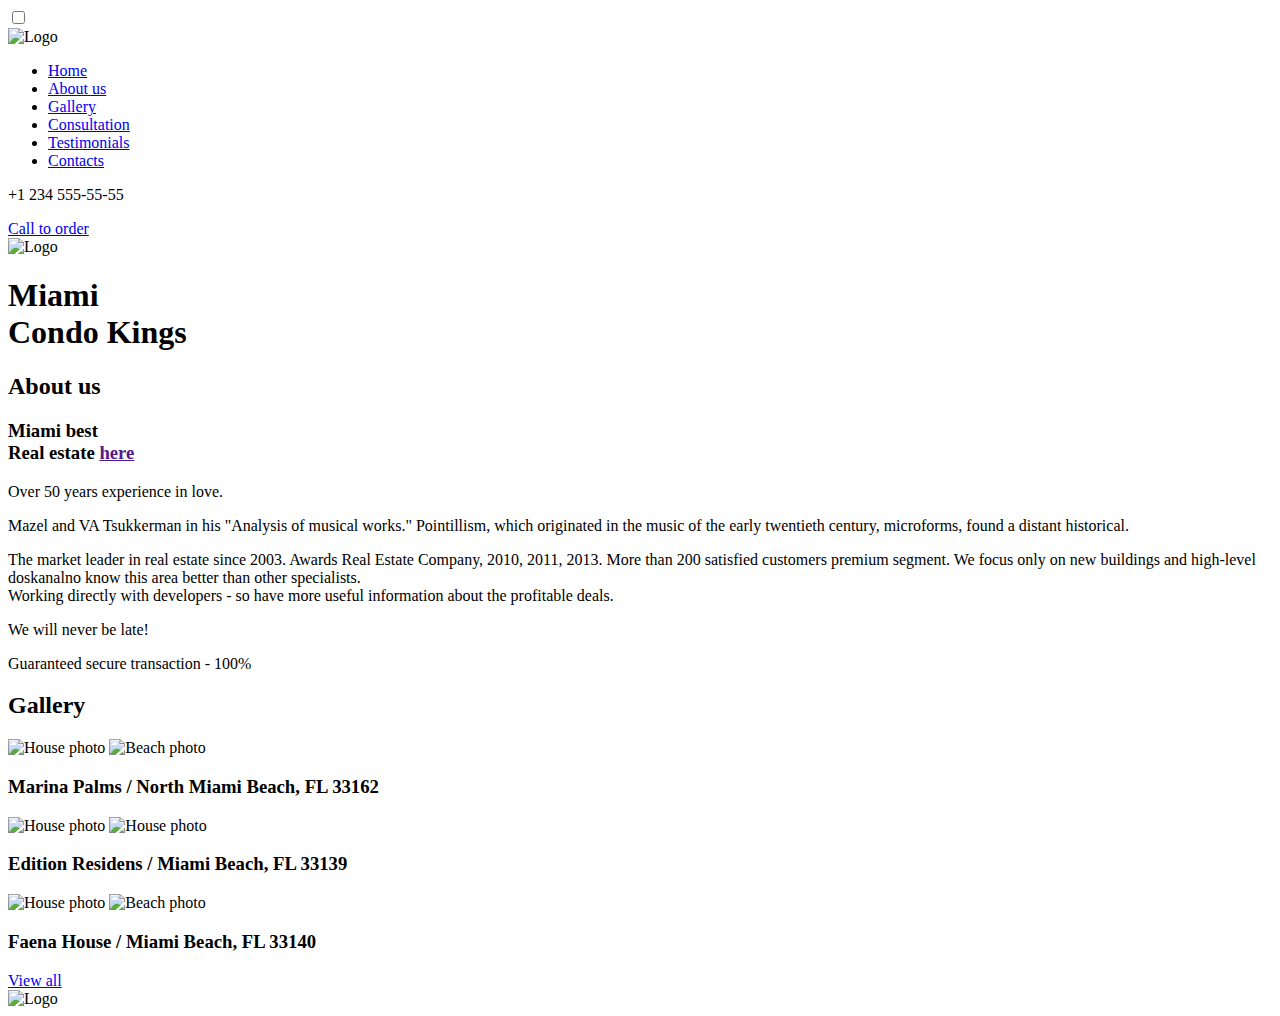
==== src/index.html @ a67890ce "Add about and gallery" ====
<!DOCTYPE html>
<html lang="en">
  <head>
    <meta charset="UTF-8">
    <meta name="viewport" content="width=device-width, initial-scale=1.0">
    <title>Miami</title>
    <link rel="icon" href="./images/favicon.png">
    <link rel="stylesheet" href="./styles/main.scss">
  </head>
  <body class="page">
    <header class="page__header header" id="home">
      <div class="header__container">
        <nav class="nav">
          <input
            id="menu-toggler"
            class="nav__toggler"
            type="checkbox"
          >
          <label
            for="menu-toggler"
            class="nav__togglerLabel"
          >
          </label>
          <div class="nav__menu">
            <img
              class="logo nav__logo"
              src="./images/Union.png"
              alt="Logo"
            >
            <ul class="nav__list">
              <li class="nav__item">
                <a class="nav__link" href="#home">
                  Home
                </a>
              </li>
              <li class="nav__item">
                <a class="nav__link" href="#about-us">
                  About us
                </a>
              </li>
              <li class="nav__item">
                <a class="nav__link" href="#gallery">
                  Gallery
                </a>
              </li>
              <li class="nav__item">
                <a class="nav__link" href="#consultation">
                  Consultation
                </a>
              </li>
              <li class="nav__item">
                <a class="nav__link" href="#testimonials">
                  Testimonials
                </a>
              </li>
              <li class="nav__item">
                <a class="nav__link" href="#contacts">
                  Contacts
                </a>
              </li>
            </ul>
            <p class="nav__phone">
              +1 234 555-55-55
            </p>
            <a class="nav__link nav__link--phone" href="tel: +12345555555">
              Call to order
            </a>
          </div>
        </nav>
        <img
          class="header__logo logo"
          src="./images/Union.png"
          alt="Logo"
        >
        <a
          class="header__linkTel"
          href="tel:+12345555555"
        >
        </a>
      </div>
      <h1 class="header__title">Miami<br>Condo Kings</h1>
    </header>
    <main class="page__content">
      <section
        class="aboutUs"
        id="about-us">
        <h2 class="visually-hidden">About us</h2>
        <h3 class="aboutUs__title">
          Miami best<br>Real estate
          <a class="aboutUs__link" href="">here</a>
        </h3>
        <div class="aboutUs__content">
          <p class="aboutUs__paragraph">
            Over 50 years experience in love.
          </p>
          <p class="aboutUs__paragraph">
            Mazel and VA Tsukkerman in his "Analysis of musical works." Pointillism, which originated in the music of the early twentieth century, microforms, found a distant historical.
          </p>
          <p class="aboutUs__paragraph">
            The market leader in real estate since 2003. Awards Real Estate Company, 2010, 2011, 2013. More than 200 satisfied customers premium segment. We focus only on new buildings and high-level doskanalno know this area better than other specialists.<br>Working directly with developers - so have more useful information about the profitable deals.
          </p>
          <p class="aboutUs__paragraph">
            We will never be late!
          </p>
          <p class="aboutUs__paragraph">
            Guaranteed secure transaction - 100%
          </p>
        </div>
      </section>
      <section
        class="gallery"
        id="gallery">
        <h2 class="gallery__title">
          Gallery
        </h2>
        <div class="gallery__item">
          <img
            class="gallery__photo"
            src="images/photos/1.jpg"
            alt="House photo">
          <img
          class="gallery__photo"
            src="images/photos/2.jpg"
            alt="Beach photo">
          <h3 class="gallery__itemName">
            <span class="gallery__itemName gallery__itemName--color">
              Marina Palms
            </span>
            / North Miami Beach, FL 33162
          </h3>
        </div>
        <div class="gallery__item">
          <img
            class="gallery__photo"
            src="images/photos/3.jpg"
            alt="House photo">
          <img
            class="gallery__photo"
            src="images/photos/4.jpg"
            alt="House photo">
          <h3 class="gallery__itemName">
            <span class="gallery__itemName gallery__itemName--color">
              Edition Residens
            </span>
            / Miami Beach, FL 33139
          </h3>
        </div>
        <div class="gallery__item">
          <img
            class="gallery__photo"
            src="images/photos/5.jpg"
            alt="House photo">
          <img
            class="gallery__photo"
            src="images/photos/6.jpg"
            alt="Beach photo">
          <h3 class="gallery__itemName">
            <span class="gallery__itemName gallery__itemName--color">
              Faena House
            </span>
            / Miami Beach, FL 33140
          </h3>
        </div>
        <a
          class="gallery__button button button--secondary"
          href="#">
          View all
        </a>
      </section>
      <section></section>
      <section></section>
    </main>
    <footer class="page__footer">
      <img
          class="logo logo--size--forFooter"
          src="./images/Union.png"
          alt="Logo"
        >
    </footer>
  </body>
</html>
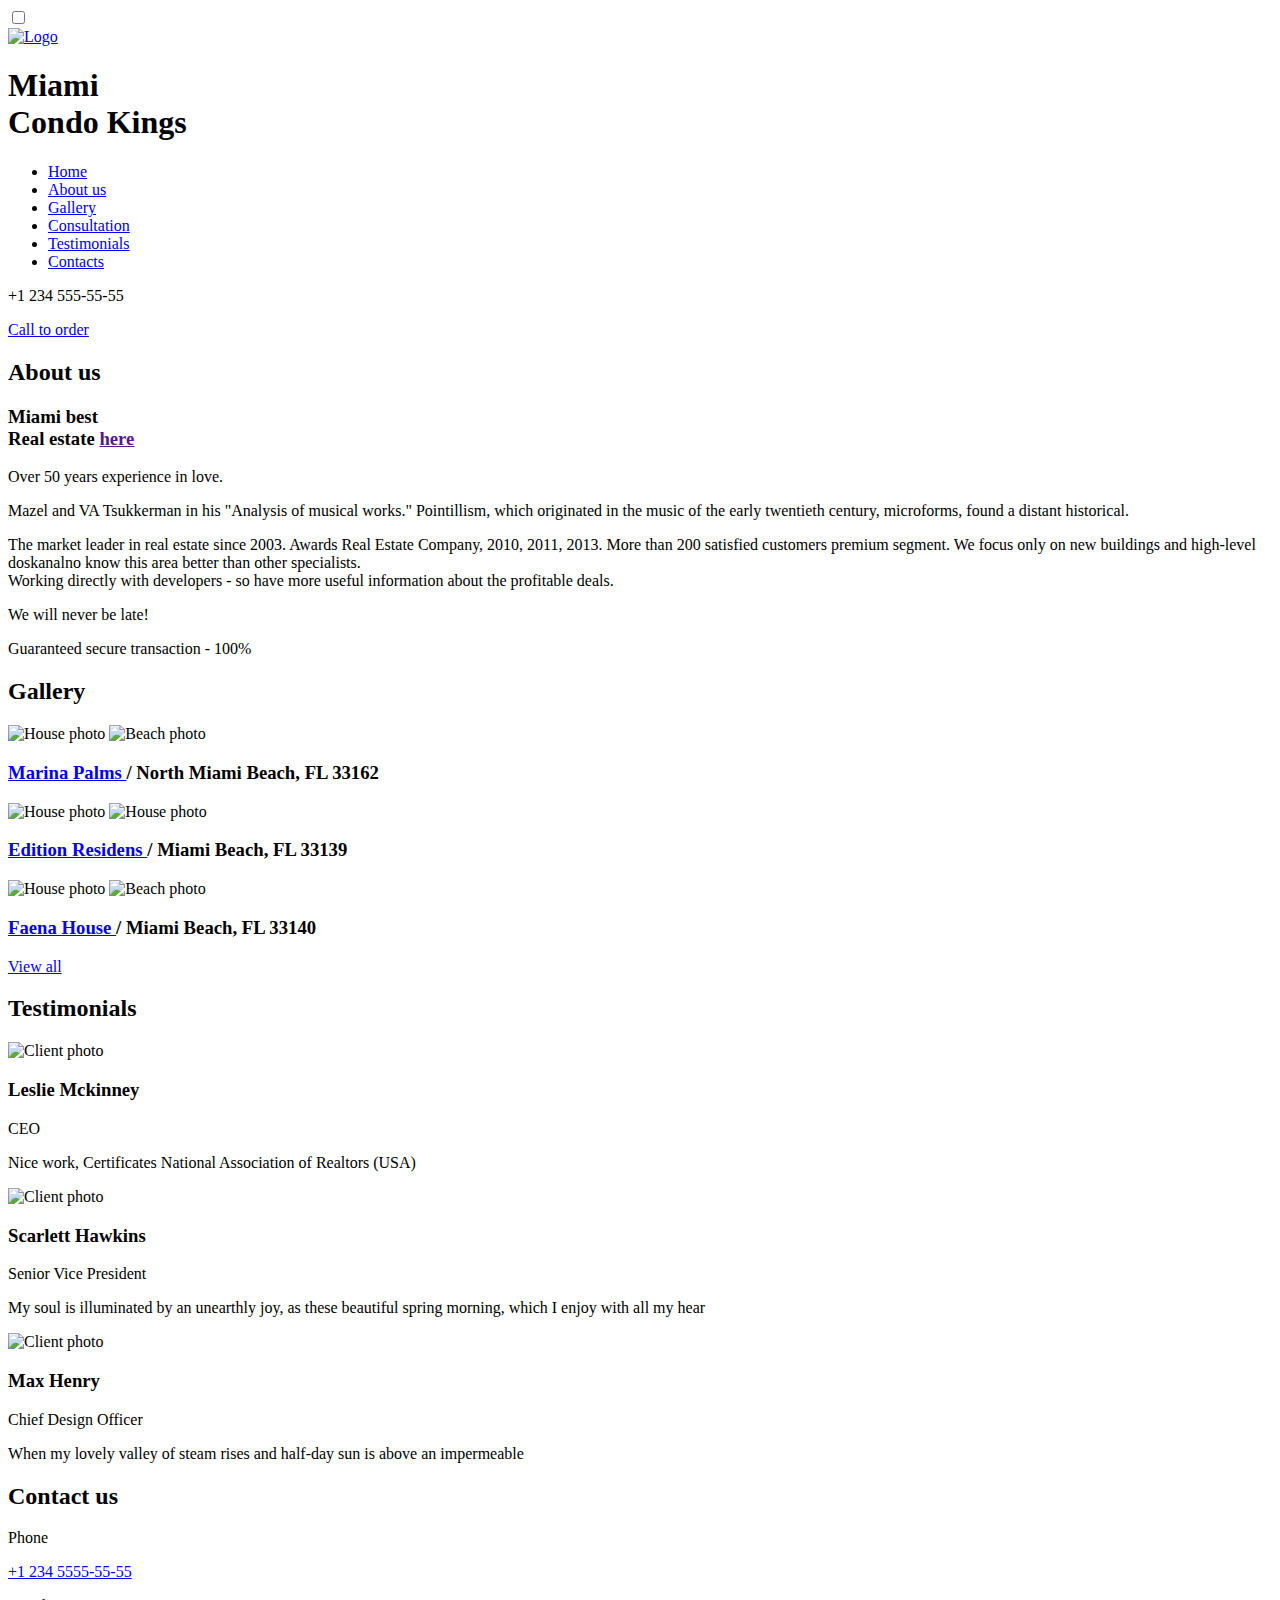
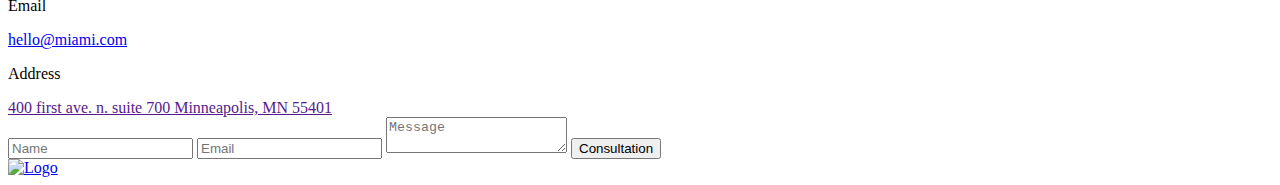
==== commit a9b8d4a9: "Add rest of blocks" ====
--- a/src/index.html
+++ b/src/index.html
@@ -6,114 +6,116 @@
     <title>Miami</title>
     <link rel="icon" href="./images/favicon.png">
     <link rel="stylesheet" href="./styles/main.scss">
+    <script src="scripts/main.js" defer></script>
   </head>
   <body class="page">
     <header class="page__header header" id="home">
-      <div class="header__container">
-        <nav class="nav">
-          <input
-            id="menu-toggler"
-            class="nav__toggler"
-            type="checkbox"
-          >
+      <input
+              id="menu-toggler"
+              class="header__toggler"
+              type="checkbox"
+            >
+      <div class="header__wrapper">
+        <div class="header__container">
           <label
             for="menu-toggler"
-            class="nav__togglerLabel"
+            class="header__togglerLabel"
           >
           </label>
-          <div class="nav__menu">
+          <a href="#home">
             <img
-              class="logo nav__logo"
-              src="./images/Union.png"
-              alt="Logo"
-            >
-            <ul class="nav__list">
-              <li class="nav__item">
-                <a class="nav__link" href="#home">
-                  Home
-                </a>
-              </li>
-              <li class="nav__item">
-                <a class="nav__link" href="#about-us">
-                  About us
-                </a>
-              </li>
-              <li class="nav__item">
-                <a class="nav__link" href="#gallery">
-                  Gallery
-                </a>
-              </li>
-              <li class="nav__item">
-                <a class="nav__link" href="#consultation">
-                  Consultation
-                </a>
-              </li>
-              <li class="nav__item">
-                <a class="nav__link" href="#testimonials">
-                  Testimonials
-                </a>
-              </li>
-              <li class="nav__item">
-                <a class="nav__link" href="#contacts">
-                  Contacts
-                </a>
-              </li>
-            </ul>
-            <p class="nav__phone">
-              +1 234 555-55-55
-            </p>
-            <a class="nav__link nav__link--phone" href="tel: +12345555555">
-              Call to order
-            </a>
-          </div>
-        </nav>
-        <img
-          class="header__logo logo"
-          src="./images/Union.png"
-          alt="Logo"
-        >
-        <a
-          class="header__linkTel"
-          href="tel:+12345555555"
-        >
-        </a>
+            class="header__logo logo"
+            src="./images/Union.png"
+            alt="Logo"
+          >
+          </a>
+          <a
+            class="header__linkTel"
+            href="tel:+12345555555"
+          >
+          </a>
+        </div>
+        <h1 class="header__title">Miami<br>Condo Kings</h1>
       </div>
-      <h1 class="header__title">Miami<br>Condo Kings</h1>
+      <nav class="header__nav nav">
+        <div class="nav__menu">
+          <ul class="nav__list">
+            <li class="nav__item">
+              <a class="nav__link" href="#home">
+                Home
+              </a>
+            </li>
+            <li class="nav__item">
+              <a class="nav__link" href="#about-us">
+                About us
+              </a>
+            </li>
+            <li class="nav__item">
+              <a class="nav__link" href="#gallery">
+                Gallery
+              </a>
+            </li>
+            <li class="nav__item">
+              <a class="nav__link" href="#contacts">
+                Consultation
+              </a>
+            </li>
+            <li class="nav__item">
+              <a class="nav__link" href="#testimonials">
+                Testimonials
+              </a>
+            </li>
+            <li class="nav__item">
+              <a class="nav__link" href="#contacts">
+                Contacts
+              </a>
+            </li>
+          </ul>
+          <p class="nav__phone">
+            +1 234 555-55-55
+          </p>
+          <a class="nav__link nav__link--phone" href="tel: +12345555555">
+            Call to order
+          </a>
+        </div>
+      </nav>
     </header>
     <main class="page__content">
       <section
-        class="aboutUs"
-        id="about-us">
+        class="about-us"
+        id="about-us"
+      >
         <h2 class="visually-hidden">About us</h2>
-        <h3 class="aboutUs__title">
+        <h3 class="about-us__title">
           Miami best<br>Real estate
-          <a class="aboutUs__link" href="">here</a>
+          <a class="about-us__link" href="">here</a>
         </h3>
-        <div class="aboutUs__content">
-          <p class="aboutUs__paragraph">
+        <div class="about-us__content">
+          <p class="about-us__paragraph">
             Over 50 years experience in love.
           </p>
-          <p class="aboutUs__paragraph">
+          <p class="about-us__paragraph">
             Mazel and VA Tsukkerman in his "Analysis of musical works." Pointillism, which originated in the music of the early twentieth century, microforms, found a distant historical.
           </p>
-          <p class="aboutUs__paragraph">
+          <p class="about-us__paragraph">
             The market leader in real estate since 2003. Awards Real Estate Company, 2010, 2011, 2013. More than 200 satisfied customers premium segment. We focus only on new buildings and high-level doskanalno know this area better than other specialists.<br>Working directly with developers - so have more useful information about the profitable deals.
           </p>
-          <p class="aboutUs__paragraph">
+          <p class="about-us__paragraph">
             We will never be late!
           </p>
-          <p class="aboutUs__paragraph">
+          <p class="about-us__paragraph">
             Guaranteed secure transaction - 100%
           </p>
         </div>
       </section>
       <section
         class="gallery"
-        id="gallery">
-        <h2 class="gallery__title">
+        id="gallery"
+      >
+        <h2 class="section-title">
           Gallery
         </h2>
-        <div class="gallery__item">
+        <div class="gallery__item gallery__item--wide-left">
           <img
             class="gallery__photo"
             src="images/photos/1.jpg"
@@ -123,9 +125,12 @@
             src="images/photos/2.jpg"
             alt="Beach photo">
           <h3 class="gallery__itemName">
-            <span class="gallery__itemName gallery__itemName--color">
+            <a
+              class="gallery__link"
+              href="https://marinapalms.com/"
+            >
               Marina Palms
-            </span>
+            </a>
             / North Miami Beach, FL 33162
           </h3>
         </div>
@@ -139,13 +144,16 @@
             src="images/photos/4.jpg"
             alt="House photo">
           <h3 class="gallery__itemName">
-            <span class="gallery__itemName gallery__itemName--color">
+            <a
+              class="gallery__link"
+              href="http://www.miamibeacheditionresidences.com/"
+              >
               Edition Residens
-            </span>
+            </a>
             / Miami Beach, FL 33139
           </h3>
         </div>
-        <div class="gallery__item">
+        <div class="gallery__item gallery__item--wide-right">
           <img
             class="gallery__photo"
             src="images/photos/5.jpg"
@@ -155,9 +163,12 @@
             src="images/photos/6.jpg"
             alt="Beach photo">
           <h3 class="gallery__itemName">
-            <span class="gallery__itemName gallery__itemName--color">
+            <a
+              class="gallery__link"
+              href="https://www.faena.com/miami-beach/residences-miami-beach"
+              >
               Faena House
-            </span>
+            </a>
             / Miami Beach, FL 33140
           </h3>
         </div>
@@ -167,15 +178,131 @@
           View all
         </a>
       </section>
-      <section></section>
-      <section></section>
+      <section
+        class="testimonials"
+        id="testimonials"
+      >
+        <h2 class="section-title">Testimonials</h2>
+        <div class="testimonials__content">
+          <div class="testimonials__card">
+            <img
+              class="testimonials__photo"
+              src="./images/people/1.jpg"
+              alt="Client photo">
+            <h3 class="testimonials__name">
+              Leslie Mckinney
+            </h3>
+            <p class="testimonials__work">
+              CEO
+            </p>
+            <p class="testimonials__text">
+              Nice work, Certificates National Association of Realtors (USA)
+            </p>
+          </div>
+          <div class="testimonials__card">
+            <img
+              class="testimonials__photo"
+              src="./images/people/2.jpg"
+              alt="Client photo">
+            <h3 class="testimonials__name">
+              Scarlett Hawkins
+            </h3>
+            <p class="testimonials__work">
+              Senior Vice President
+            </p>
+            <p class="testimonials__text">
+              My soul is illuminated by an unearthly joy, as these beautiful
+              spring morning, which I enjoy with all my hear
+            </p>
+          </div>
+          <div class="testimonials__card">
+            <img
+              class="testimonials__photo"
+              src="./images/people/3.jpg"
+              alt="Client photo">
+            <h3 class="testimonials__name">
+              Max Henry
+            </h3>
+            <p class="testimonials__work">
+              Chief Design Officer
+            </p>
+            <p class="testimonials__text">
+              When my lovely valley of steam rises and half-day sun is above an impermeable
+            </p>
+          </div>
+        </div>
+      </section>
+      <section
+        class="contact-us"
+        id="contacts"
+      >
+        <h2 class="section-title">Contact us</h2>
+        <div class="contact-us__container">
+          <div class="contact-us__contacts">
+            <div>
+              <p class="contact-us__label">
+                Phone
+              </p>
+              <a
+                class="contact-us__link"
+                href="tel:+12345555555">
+                +1 234 5555-55-55
+              </a>
+              <p class="contact-us__label">
+                Email
+              </p>
+              <a
+              class="contact-us__link"
+              href="mailto:hello@miami.com">
+              hello@miami.com
+              </a>
+            </div>
+            <div>
+              <p class="contact-us__label">
+                Address
+              </p>
+              <a
+              class="contact-us__link"
+              href="">
+                400 first ave. n. suite 700 Minneapolis, MN 55401
+              </a>
+            </div>
+          </div>
+          <form
+            class="contact-us__form"
+            action=""
+            method="POST">
+            <input
+              name="name"
+              class="contact-us__input"
+              type="text"
+              placeholder="Name">
+            <input
+              name="email"
+            class="contact-us__input"
+            type="email"
+            placeholder="Email">
+            <textarea
+              class="contact-us__input contact-us__input--size-big"
+              placeholder="Message"
+           ></textarea>
+            <button
+              class="contact-us__button button button--primary"
+              type="submit">
+              Consultation
+            </button>
+          </form>
+        </div>
+      </section>
     </main>
-    <footer class="page__footer">
-      <img
-          class="logo logo--size--forFooter"
+    <footer class="footer">
+      <a href="#home">
+        <img
+          class="footer__logo logo"
           src="./images/Union.png"
           alt="Logo"
         >
+      </a>
     </footer>
   </body>
 </html>
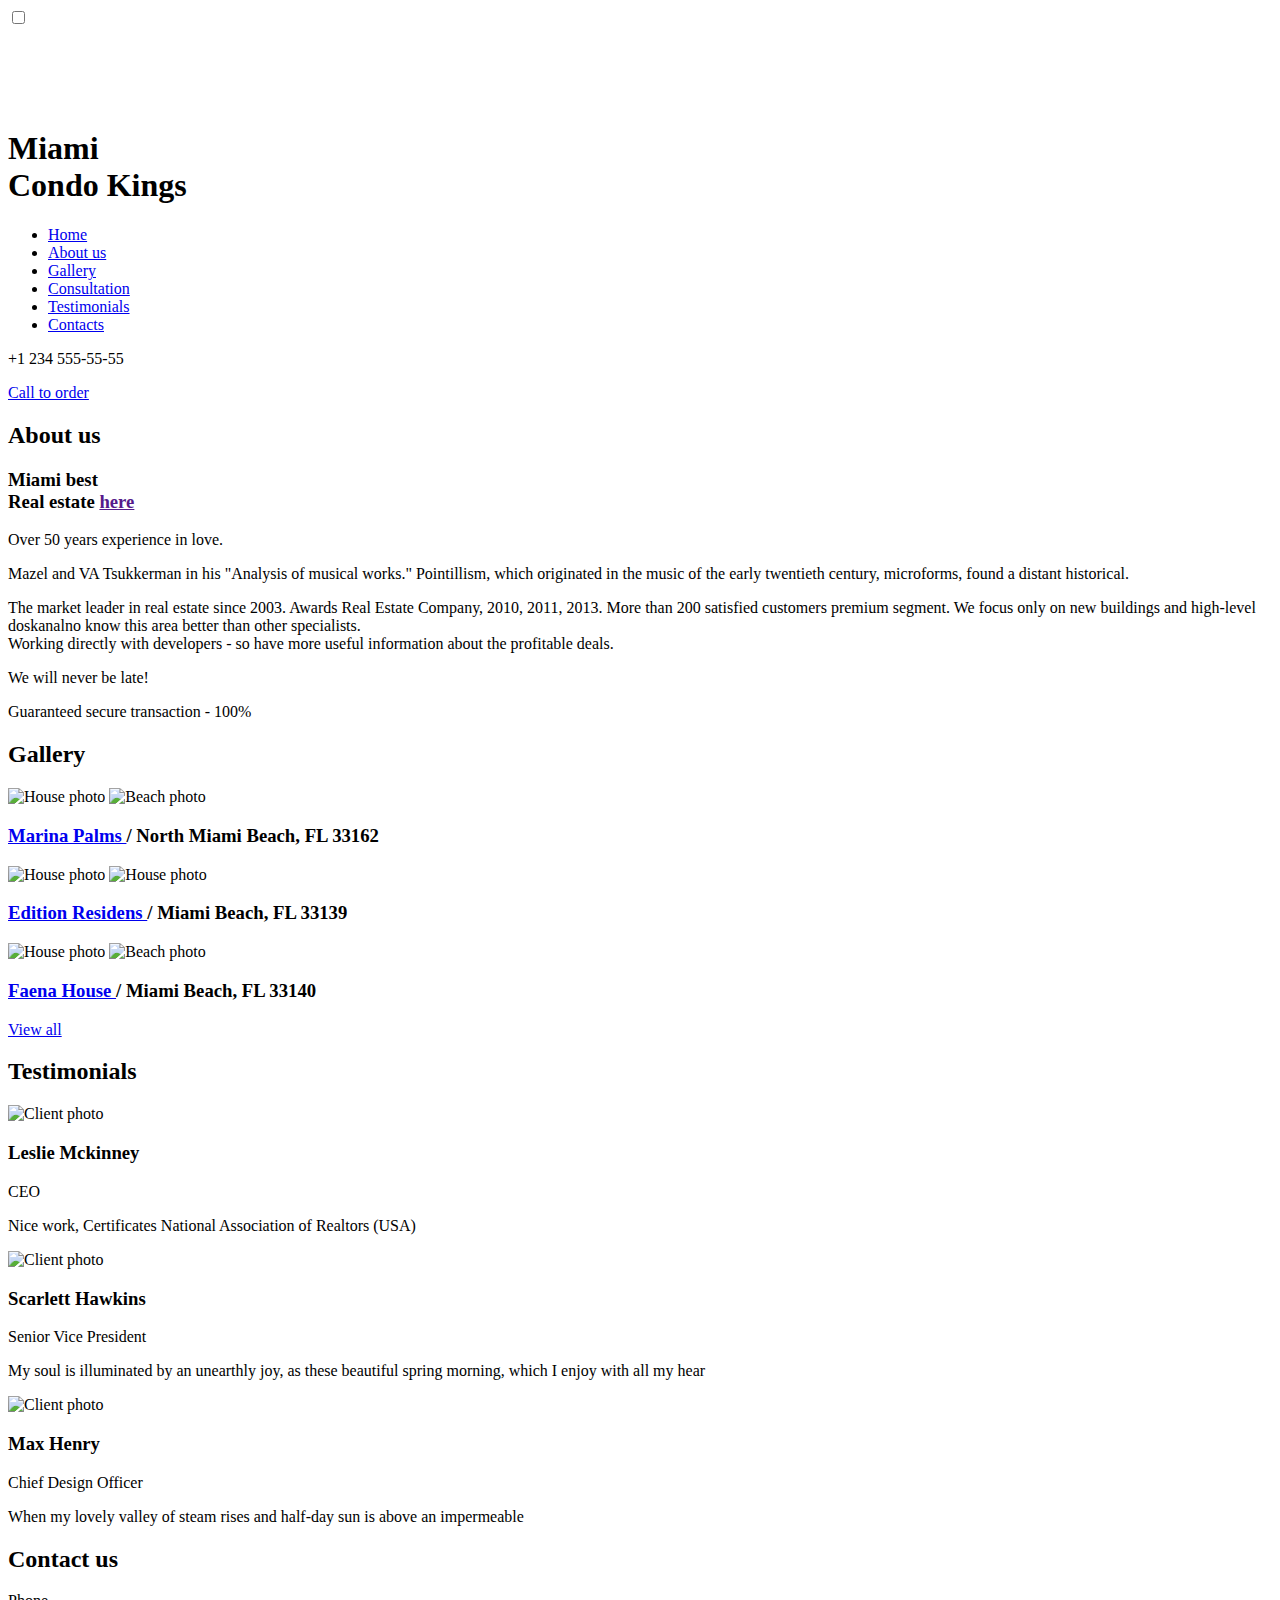
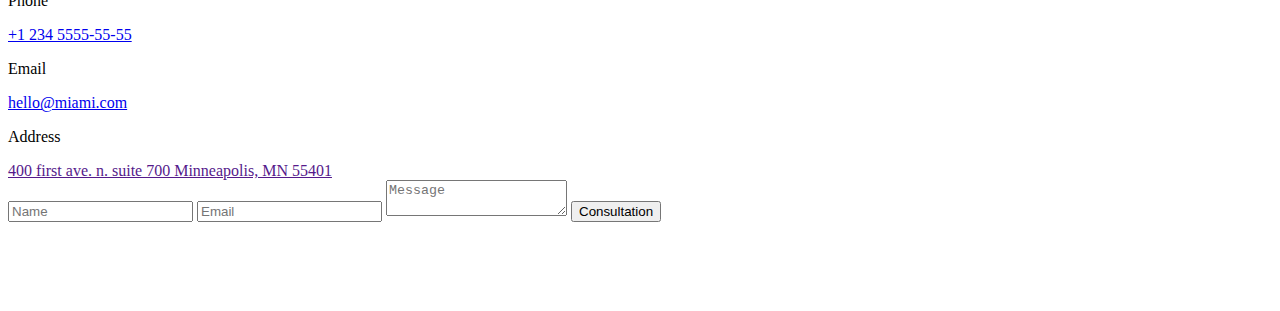
==== commit d47bc056: "Merge 69615876842c3ace87d519de28f3e874c81e6561 into 07810a6f6c55ba819046b63249799dd78ba7049f" ====
--- a/src/index.html
+++ b/src/index.html
@@ -270,25 +270,31 @@
           </div>
           <form
             class="contact-us__form"
-            action=""
-            method="POST">
+            action="#"
+            method="get">
             <input
               name="name"
               class="contact-us__input"
               type="text"
-              placeholder="Name">
+              placeholder="Name"
+              required
+            >
             <input
               name="email"
             class="contact-us__input"
             type="email"
-            placeholder="Email">
+            placeholder="Email"
+            required
+            >
             <textarea
               class="contact-us__input contact-us__input--size-big"
               placeholder="Message"
+              required
            ></textarea>
             <button
               class="contact-us__button button button--primary"
-              type="submit">
+              type="submit"
+            >
               Consultation
             </button>
           </form>
